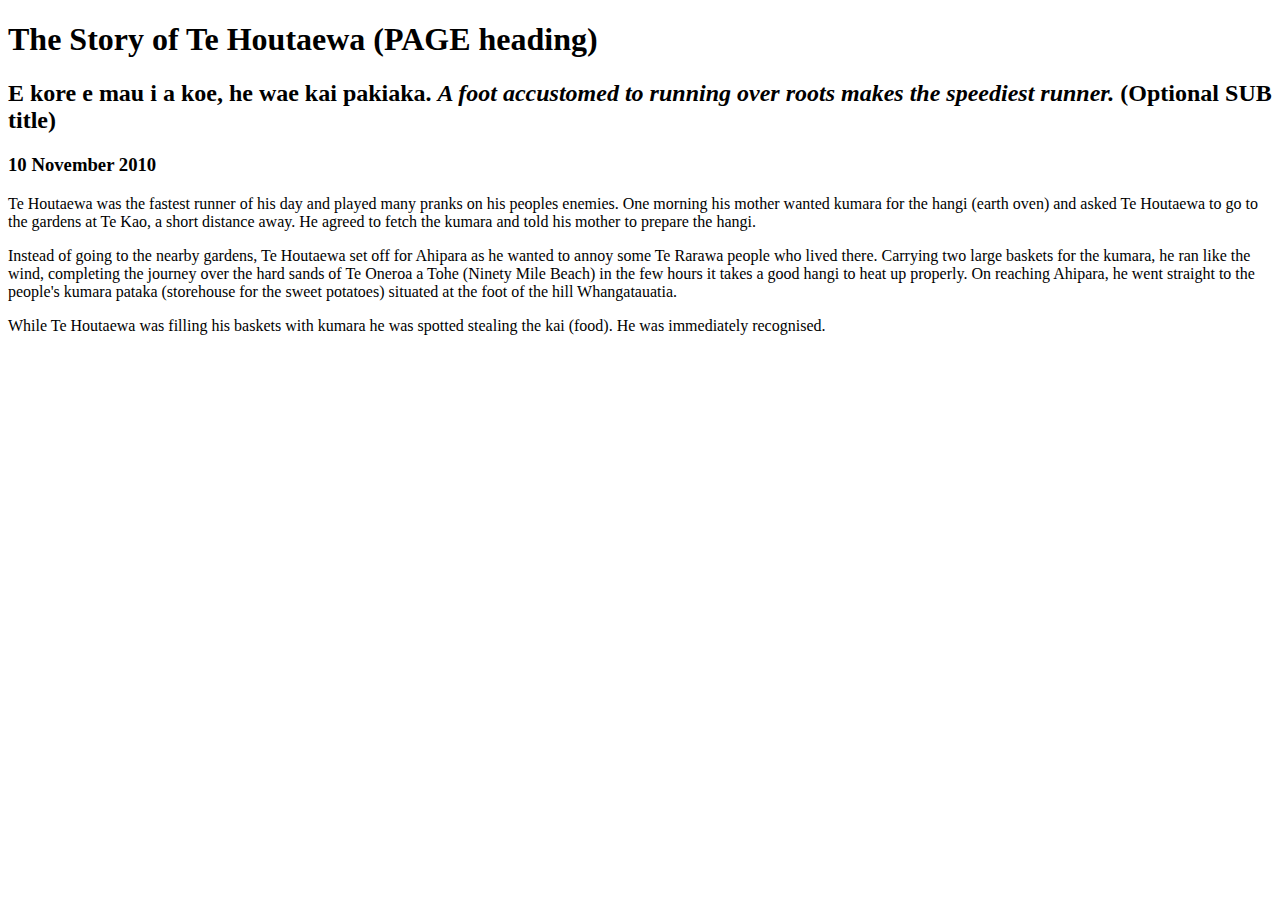
==== blog/template.html @ cefbb904 "template blog added" ====
<!DOCTYPE html>
<html>
  <head>
    <title>Stories and Legends (PAGE title) </title>
    <meta charset="UTF-8">
    <link href="your-stylesheet-link-here.css" rel="stylesheet" type="text/css">
  </head>
  
  <body>
    <h1>The Story of Te Houtaewa (PAGE heading)</h1>
    <h2>E kore e mau i a koe, he wae kai pakiaka. <em>A foot accustomed to running over roots makes the speediest runner.</em> (Optional SUB title) </h2>
    <h3>10 November 2010</h3>
    
    <p>
      Te Houtaewa was the fastest runner of his day and played many pranks on his peoples enemies. One morning his mother wanted kumara for the hangi (earth oven) and asked Te Houtaewa to go to the gardens at Te Kao, a short distance away. He agreed to fetch the kumara and told his mother to prepare the hangi.
    </p>
    <p>
      Instead of going to the nearby gardens, Te Houtaewa set off for Ahipara as he wanted to annoy some Te Rarawa people who lived there. Carrying two large baskets for the kumara, he ran like the wind, completing the journey over the hard sands of Te Oneroa a Tohe (Ninety Mile Beach) in the few hours it takes a good hangi to heat up properly. On reaching Ahipara, he went straight to the people's kumara pataka (storehouse for the sweet potatoes) situated at the foot of the hill Whangatauatia.
    </p>
    <p>
      While Te Houtaewa was filling his baskets with kumara he was spotted stealing the kai (food). He was immediately recognised.
    </p>
    
    <!-- this is a comment. -->
  
  </body>
</html>
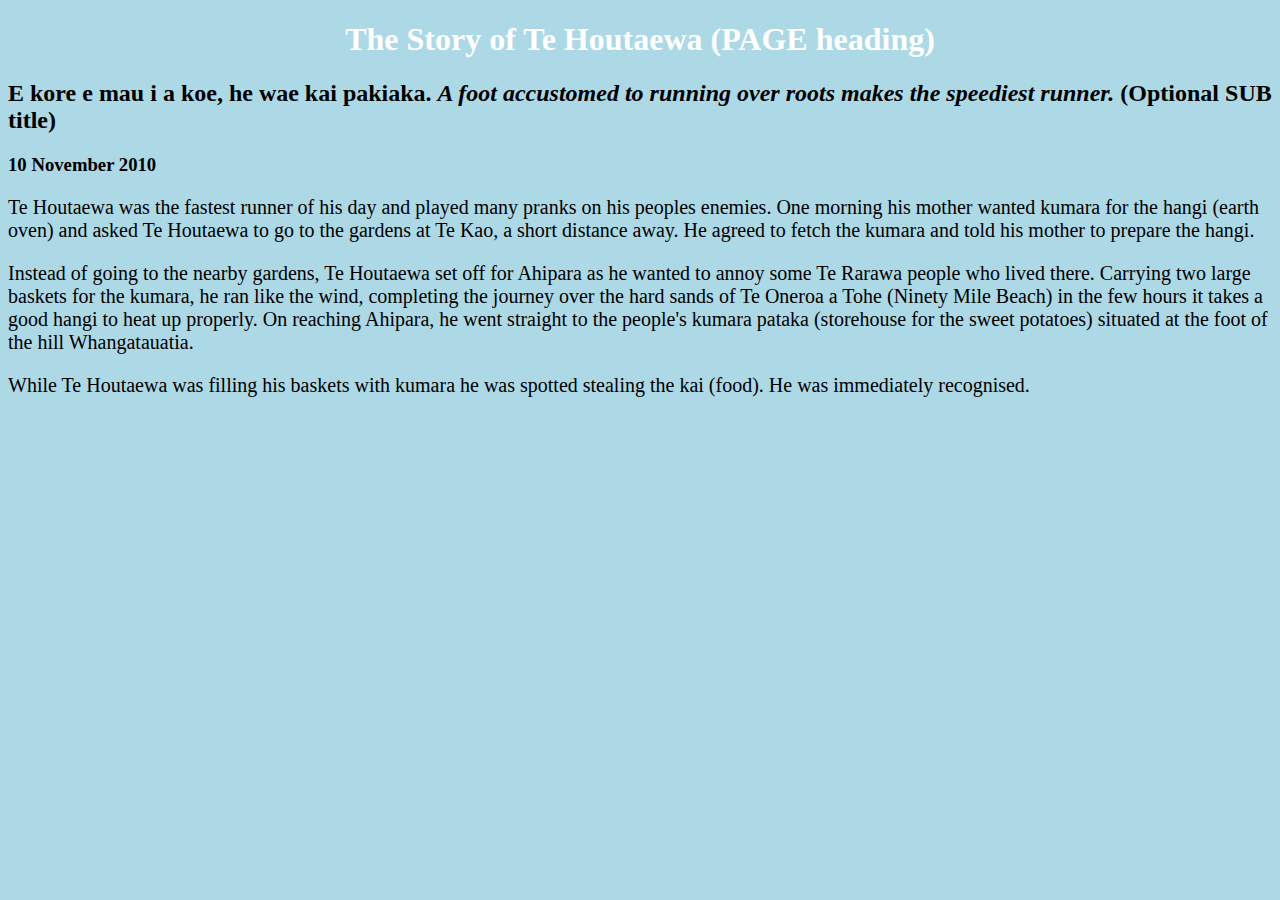
==== commit 5c132329: "files to be pushed and published" ====
--- a/blog/template.html
+++ b/blog/template.html
@@ -3,7 +3,7 @@
   <head>
     <title>Stories and Legends (PAGE title) </title>
     <meta charset="UTF-8">
-    <link href="your-stylesheet-link-here.css" rel="stylesheet" type="text/css">
+    <link href="/styles/main.css" rel="stylesheet" type="text/css">
   </head>
   
   <body>
--- a/styles/main.css
+++ b/styles/main.css
@@ -0,0 +1,37 @@
+body {
+    background-color: lightblue;
+  }
+  
+  h1 {
+    color: white;
+    text-align: center;
+  }
+  
+  p {
+    font-family: verdana;
+    font-size: 20px;
+
+  }
+
+div {background: pink;
+  width: 500px;
+
+}
+
+span {
+color: brown;
+font-size: 40px;
+font-weight: bold;
+
+}
+
+.top-section 
+{background-color: darkgoldenrod;
+  
+}
+
+.bottom-section {background-color: darkseagreen;
+}
+
+
+  